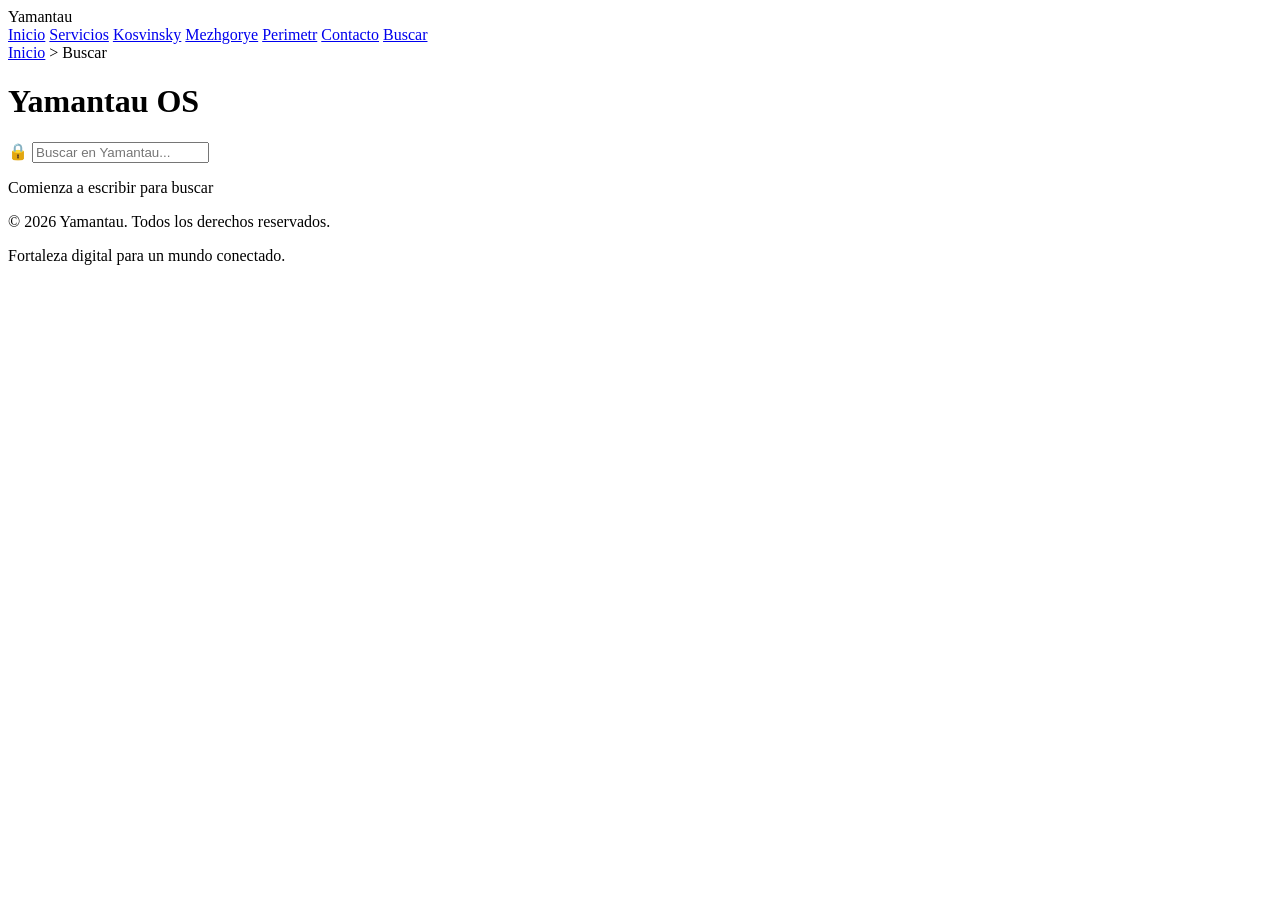
==== PAGES/buscar.html @ 0b4c6ae0 "Last Version" ====
<!DOCTYPE html>
<html lang="es">
<head>
    <meta charset="UTF-8">
    <meta name="viewport" content="width=device-width, initial-scale=1.0">
    <title>Búsqueda Yamantau</title>
    <link rel="stylesheet" href="../css/estilos.css">
    <link rel="icon" href="IMG/cordillera.png">
</head>
<body>
    <header>
        <nav>
            <div class="logo">Yamantau</div>
            <div class="nav-links">
                <a href="../index.html">Inicio</a>
                <a href="servicios.html">Servicios</a>
                <a href="kosvinsky.html">Kosvinsky</a>
                <a href="mezhgorye.html">Mezhgorye</a>
                <a href="perimetr.html">Perimetr</a>
                <a href="contacto.html">Contacto</a>
                <a href="buscar.html">Buscar</a>
            </div>
        </nav>
    </header>

    <div class="breadcrumb">
        <a href="../index.html">Inicio</a> > <span>Buscar</span>
    </div>

    <main class="search-main">
        <h1>Yamantau <span class="highlight">OS</span></h1>
        <div class="browser-window">
            <div class="browser-bar">
                <span class="browser-dot"></span>
                <span class="browser-dot"></span>
                <span class="browser-dot"></span>
                <div class="browser-url">
                    <span class="lock-icon">🔒</span>
                    <input type="text" id="searchInput" placeholder="Buscar en Yamantau...">
                </div>
            </div>
            <div class="browser-content" id="resultados">
                <p class="no-results">Comienza a escribir para buscar</p>
            </div>
        </div>
    </main>

    <footer>
        <p>&copy; 2026 Yamantau. Todos los derechos reservados.</p>
        <p>Fortaleza digital para un mundo conectado.</p>
    </footer>

    <script src="../js/buscar.js"></script>
    <script src="../js/comun.js"></script>
</body>
</html>
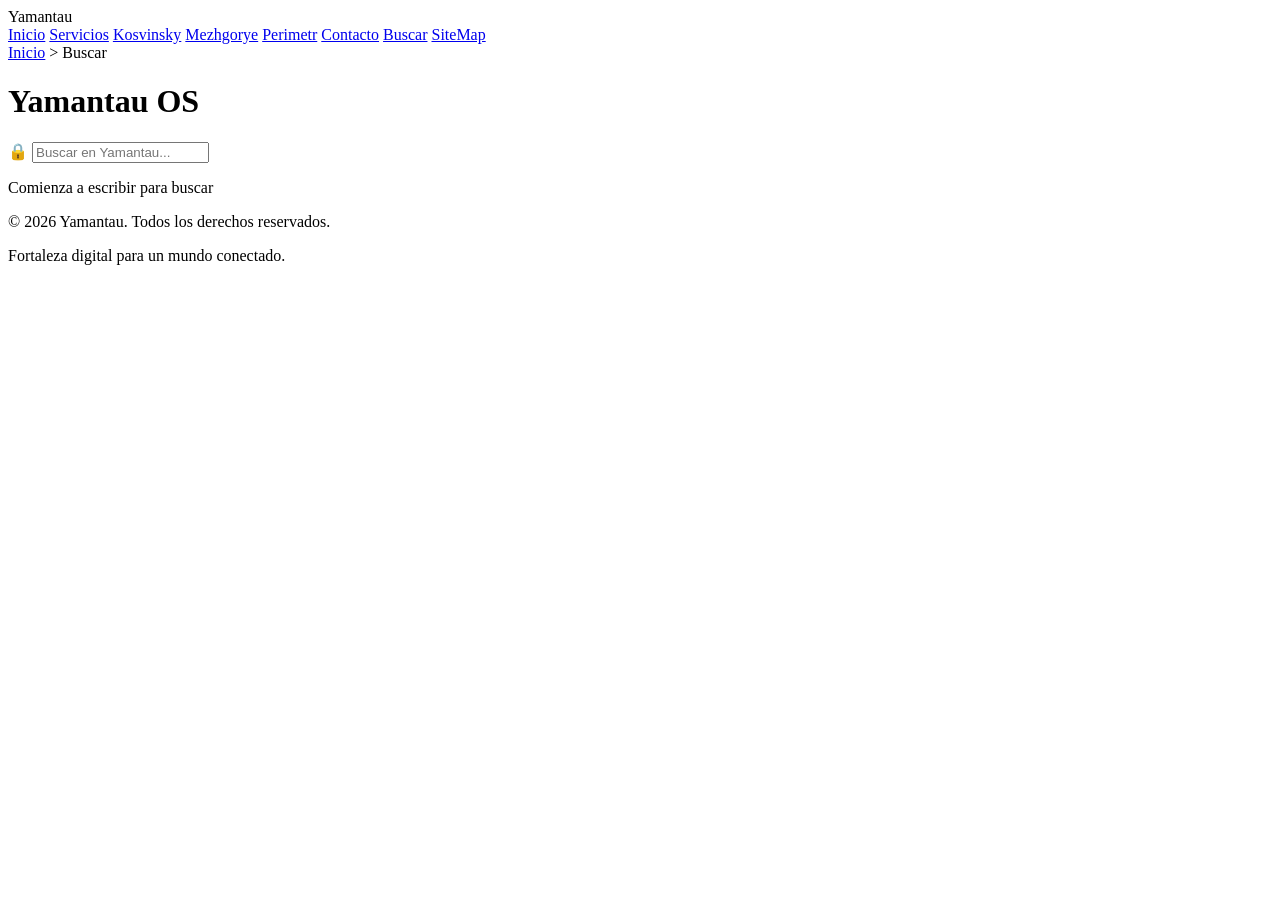
==== commit d7056921: "Galo Revisions" ====
--- a/PAGES/buscar.html
+++ b/PAGES/buscar.html
@@ -19,6 +19,7 @@
                 <a href="perimetr.html">Perimetr</a>
                 <a href="contacto.html">Contacto</a>
                 <a href="buscar.html">Buscar</a>
+                <a href="sitemap.html">SiteMap</a>
             </div>
         </nav>
     </header>
